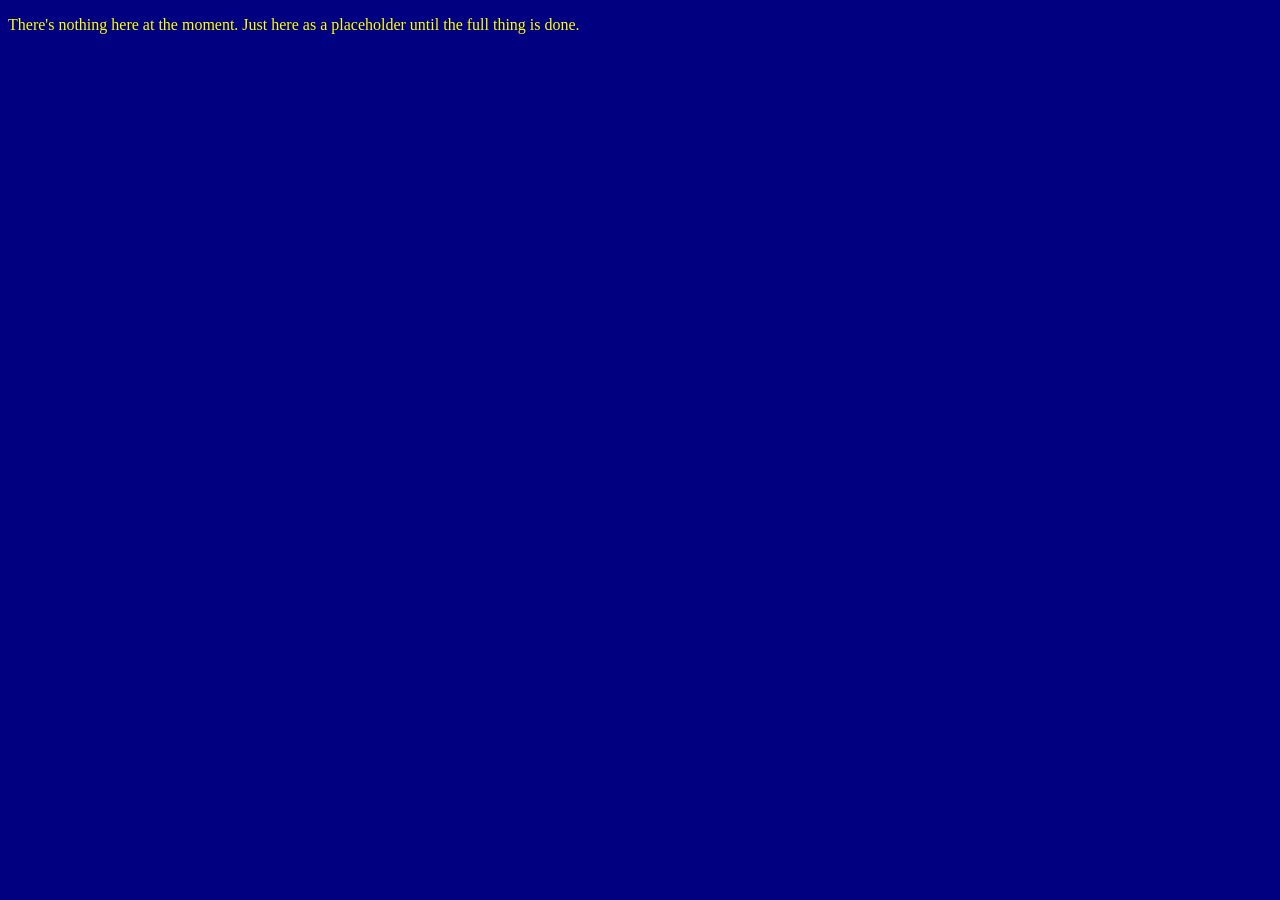
==== fileshare.html @ bc2f7d7a "Update fileshare.html" ====
<!DOCTYPE html>
<html>
  <head>
    <link rel="icon" href="DDLOGO.ico">
    <link rel="stylesheet" href="style.css">
    <title>
      FILES
    </title>
  </head>
  <body>
    <p>There's nothing here at the moment. Just here as a placeholder until the full thing is done.</p>
  </body>
</html>
---- style.css ----
/* The side navigation menu */
      .sidebar {
        margin: 0;
        padding: 0;
        width: 200px;
        background-color: black;
        position: fixed;
        height: 100%;
        overflow: auto;
      }
      
      /* Sidebar links */
      .sidebar a {
        display: block;
        color: white;
        padding: 16px;
        text-decoration: none;
        background-color: black;
      }
      
      /* Active/current link */
      .sidebar a.active {
        background-color: lightblue;
        color: white;
      }
      
      /* Links on mouse-over */
      .sidebar a:hover:not(.active) {
        background-color: #555;
        color: white;
      }
      
      /* Page content. The value of the margin-left property should match the value of the sidebar's width property */
      div.content {
        margin-left: 200px;
        padding: 1px 16px;
        height: 1000px;
      }
      
      /* On screens that are less than 700px wide, make the sidebar into a topbar */
      @media screen and (max-width: 700px) {
        .sidebar {
          width: 100%;
          height: auto;
          position: relative;
        }
        .sidebar a {float: left;}
        div.content {margin-left: 0;}
      }
      
      /* On screens that are less than 400px, display the bar vertically, instead of horizontally */
      @media screen and (max-width: 400px) {
        .sidebar a {
          text-align: center;
          float: none;
        }
      }
      body {
        background-color: navy;
        font-family: "Tahoma";
      }

      h1 {
        color: red;
      }

      h2 {
        color: orange;
      }

      p {
        color: yellow;
      }
      /* this is an attempt to center the footer tag */
      footer {
  margin-left: 200px; /* same as sidebar width so its not centered to the screen width itself*/
  text-align: center;
  background-color: black;
  color: white;
  padding: 12px;
  }

     .image-container {
        position: relative; /* Needed for absolute positioning inside */
        width: 100%;
        height: 400px;
        background-color: #f0f0f0;
        border: 2px dashed #ccc;
    }
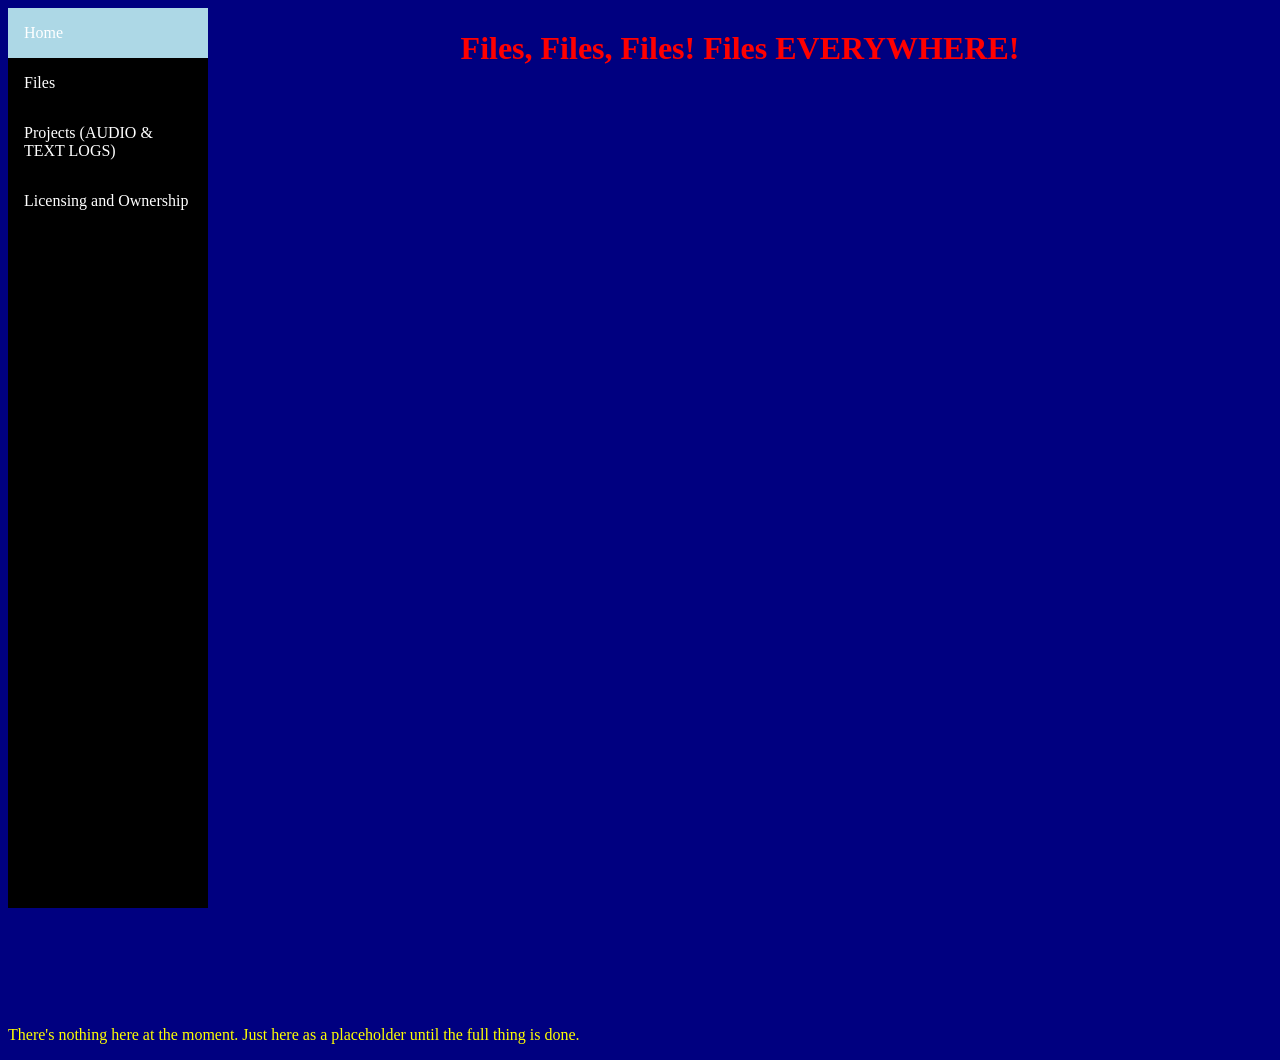
==== commit ab1a9dd3: "Update fileshare.html" ====
--- a/fileshare.html
+++ b/fileshare.html
@@ -8,6 +8,23 @@
     </title>
   </head>
   <body>
+
+    <!-- sidebar -->
+    <div class="sidebar">
+    <a class="active" href="https://mysticality2077.github.io/DataDome/">Home</a>
+    <a href="fileshare.html">Files</a>
+    <a href="project-logs.html">Projects (AUDIO & TEXT LOGS)</a>
+    <a href="LICENSE-and-OWNERSHIP.html">Licensing and Ownership</a>  
+    </div>
+
+    <div class="content">
+      <center>
+        <h1>
+          Files, Files, Files! Files EVERYWHERE!
+        </h1>
+      </center>
+    </div>
+    
     <p>There's nothing here at the moment. Just here as a placeholder until the full thing is done.</p>
   </body>
 </html>
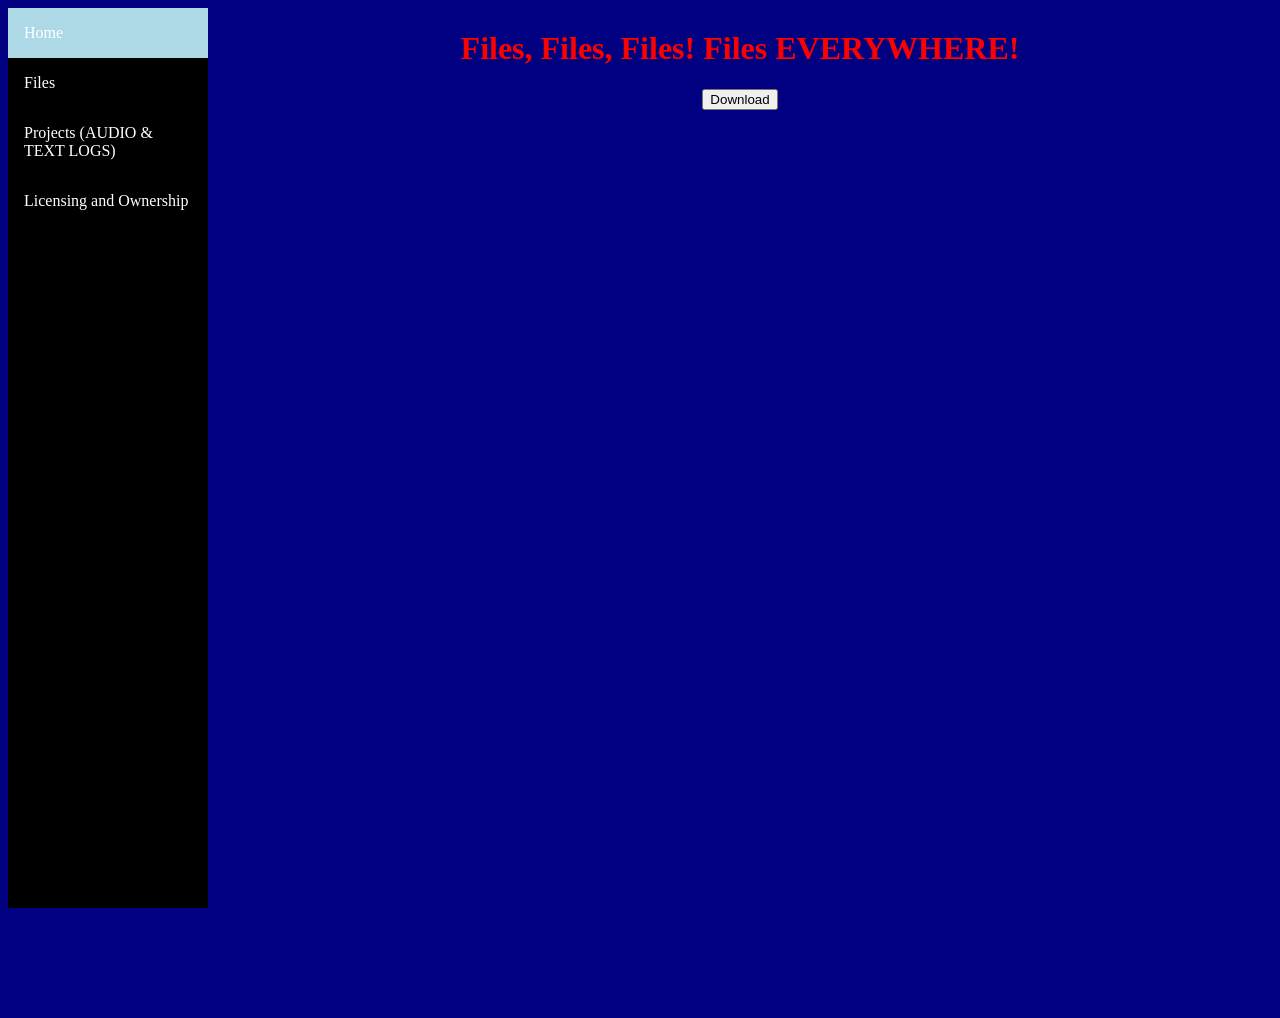
==== commit 29d4896c: "Add download button and remove placeholder text Added a download button for Count-downcula.exe and r" ====
--- a/fileshare.html
+++ b/fileshare.html
@@ -22,9 +22,12 @@
         <h1>
           Files, Files, Files! Files EVERYWHERE!
         </h1>
+
+        <a href="software/Count-downcula.exe" download="software/Count-downcula.exe">
+          <button type="button">Download</button>
+        </a>
       </center>
     </div>
     
-    <p>There's nothing here at the moment. Just here as a placeholder until the full thing is done.</p>
   </body>
 </html>
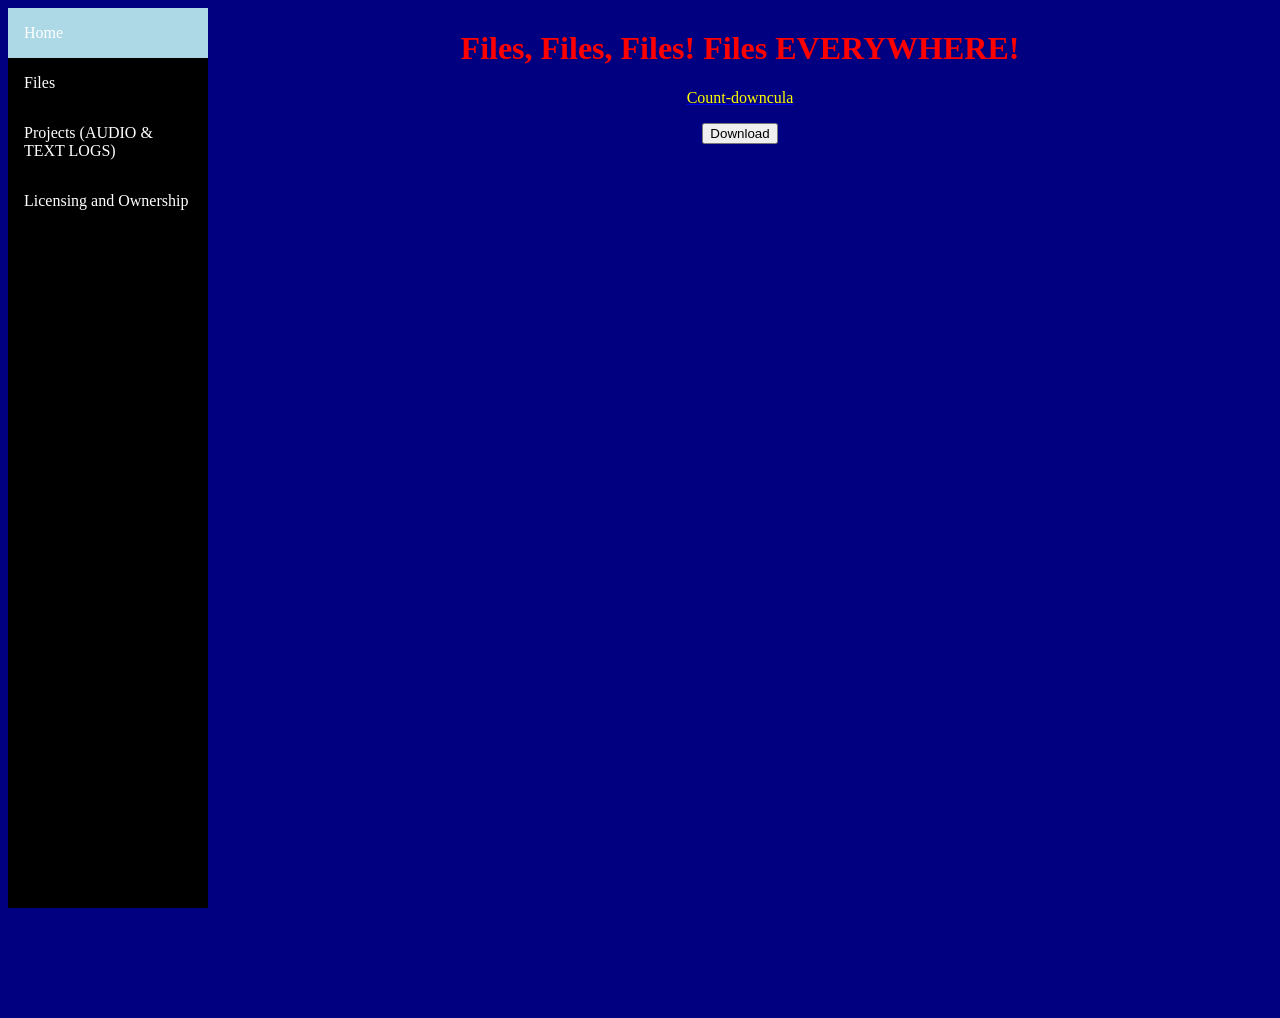
==== commit 46c1c0a9: "Add download link for Count-downcula executable" ====
--- a/fileshare.html
+++ b/fileshare.html
@@ -24,6 +24,7 @@
         </h1>
 
         <a href="software/Count-downcula.exe" download="software/Count-downcula.exe">
+          <p>Count-downcula</p>
           <button type="button">Download</button>
         </a>
       </center>
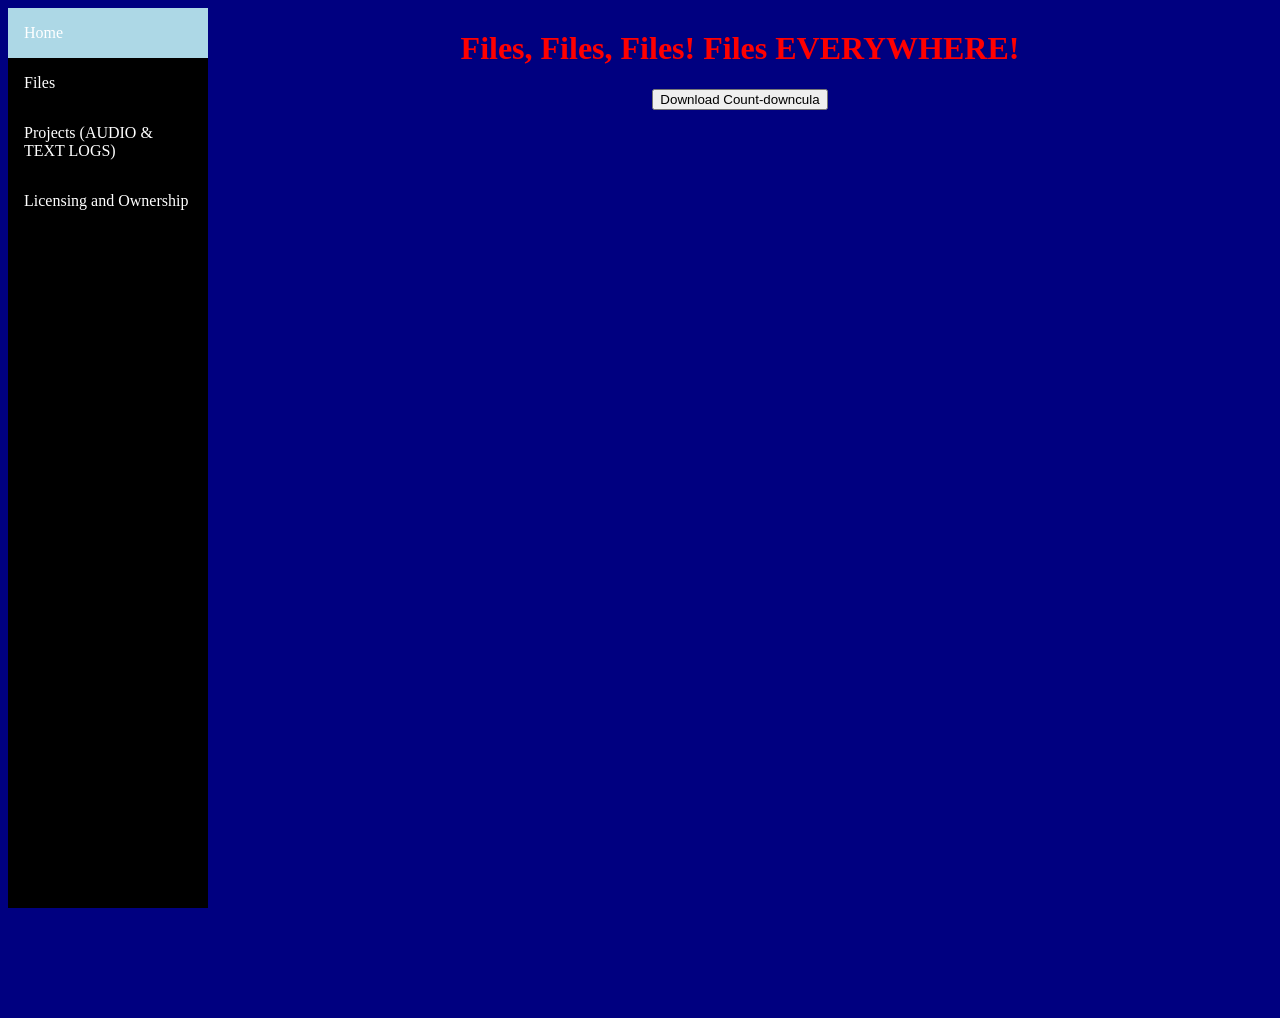
==== commit 4f456297: "Update download button text for Count-downcula" ====
--- a/fileshare.html
+++ b/fileshare.html
@@ -23,9 +23,8 @@
           Files, Files, Files! Files EVERYWHERE!
         </h1>
 
-        <a href="software/Count-downcula.exe" download="software/Count-downcula.exe">
-          <p>Count-downcula</p>
-          <button type="button">Download</button>
+        <a href="software/Count-downcula.exe" download="Count-downcula.exe">
+          <button type="button">Download Count-downcula</button>
         </a>
       </center>
     </div>
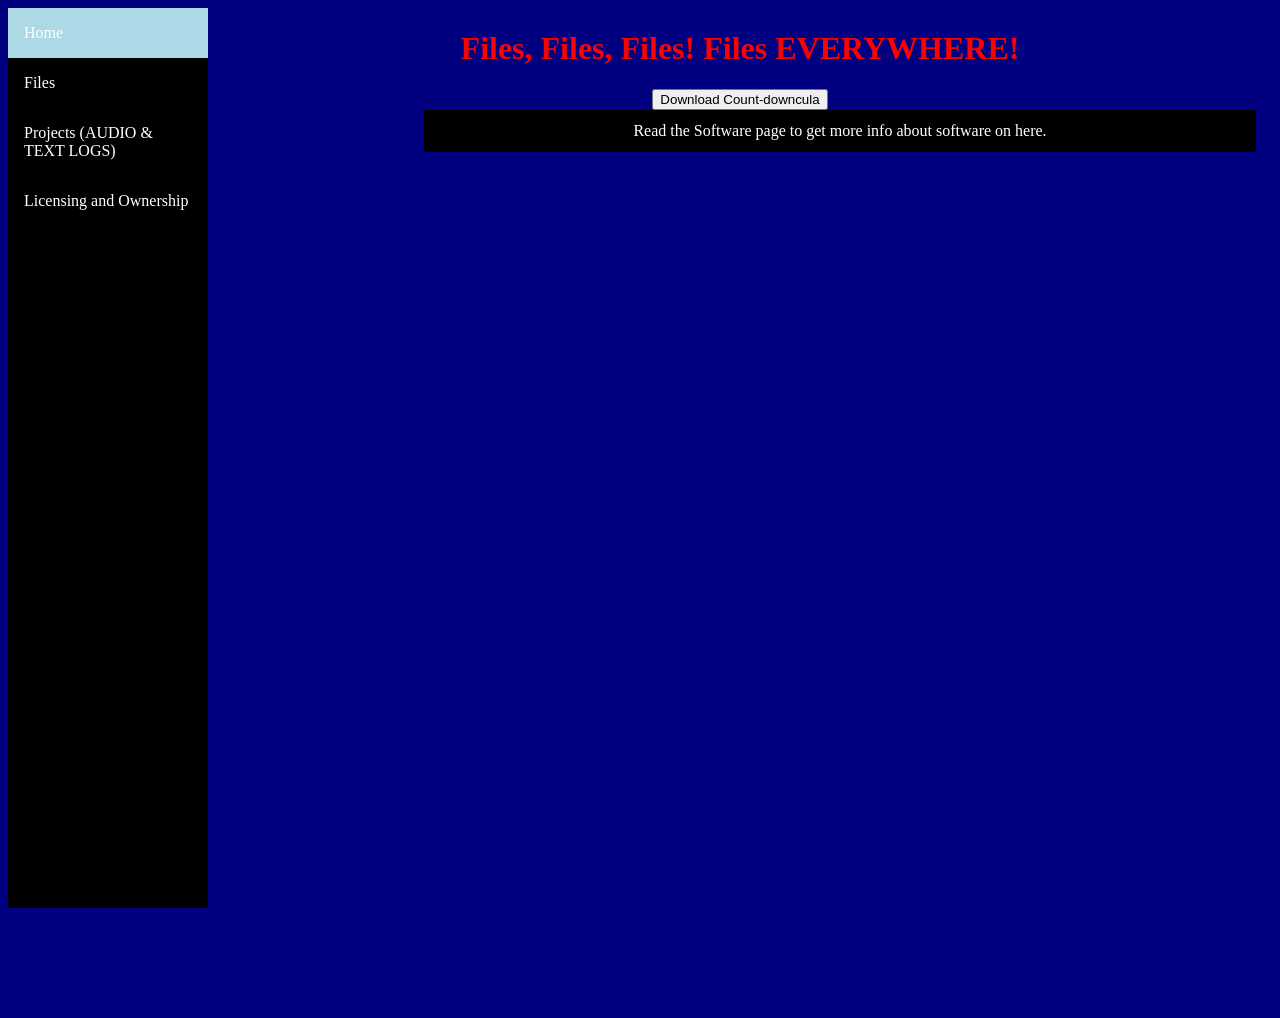
==== commit 270f4d30: "Add footer to fileshare.html Added footer with additional information about software." ====
--- a/fileshare.html
+++ b/fileshare.html
@@ -26,6 +26,10 @@
         <a href="software/Count-downcula.exe" download="Count-downcula.exe">
           <button type="button">Download Count-downcula</button>
         </a>
+
+        <footer>
+          Read the Software page to get more info about software on here.
+        </footer>
       </center>
     </div>
     
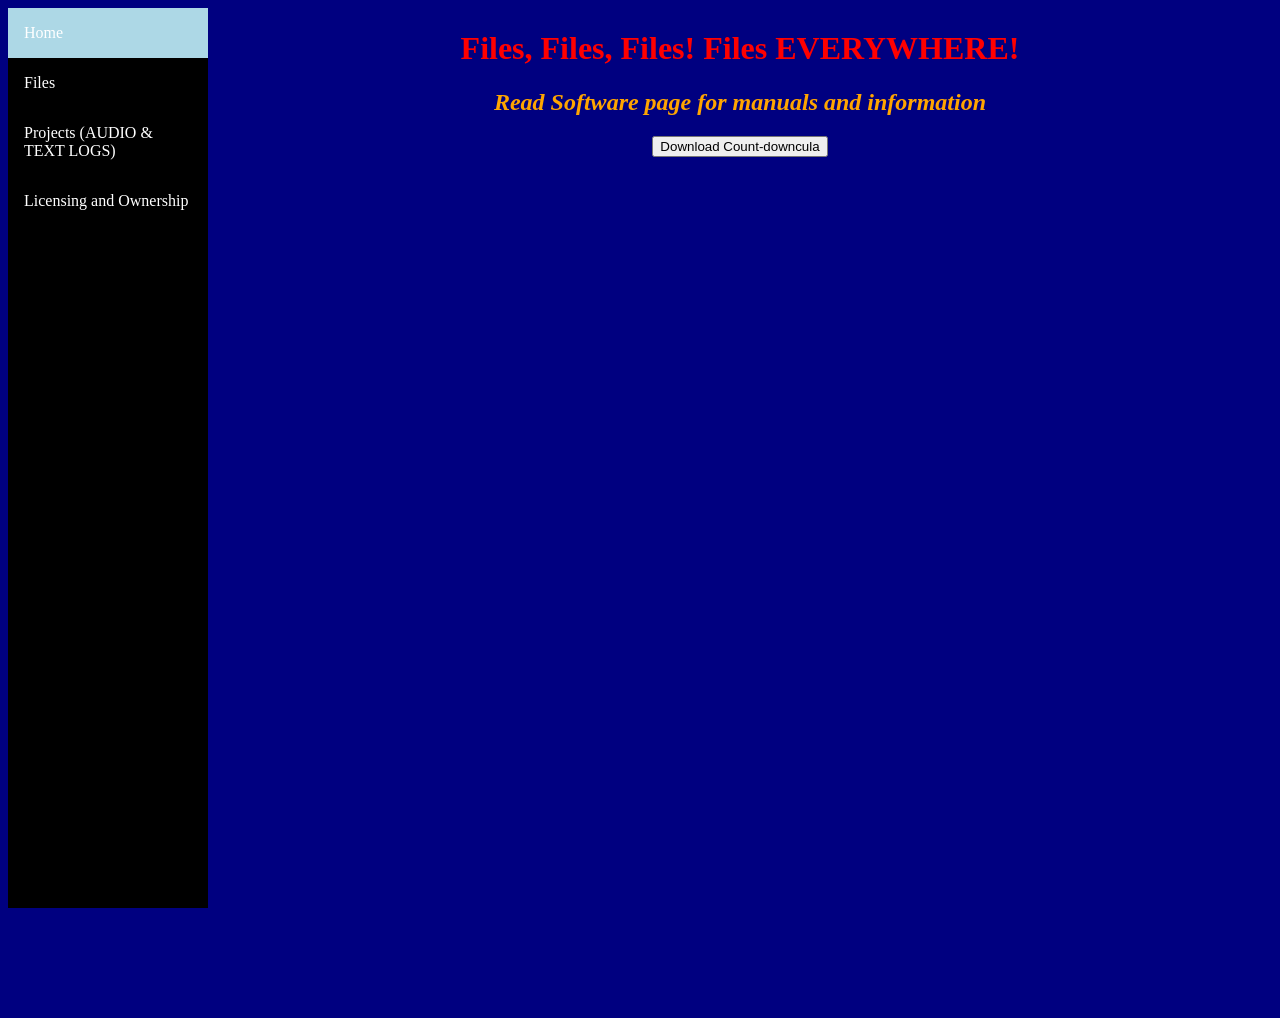
==== commit d5933465: "Remove footer from fileshare.html, add h2 Removed footer section due to broken rendering, and added " ====
--- a/fileshare.html
+++ b/fileshare.html
@@ -22,14 +22,16 @@
         <h1>
           Files, Files, Files! Files EVERYWHERE!
         </h1>
+        <h2>
+          <i>
+            Read Software page for manuals and information
+          </i>
+        </h2>
 
         <a href="software/Count-downcula.exe" download="Count-downcula.exe">
           <button type="button">Download Count-downcula</button>
         </a>
-
-        <footer>
-          Read the Software page to get more info about software on here.
-        </footer>
+        
       </center>
     </div>
     
